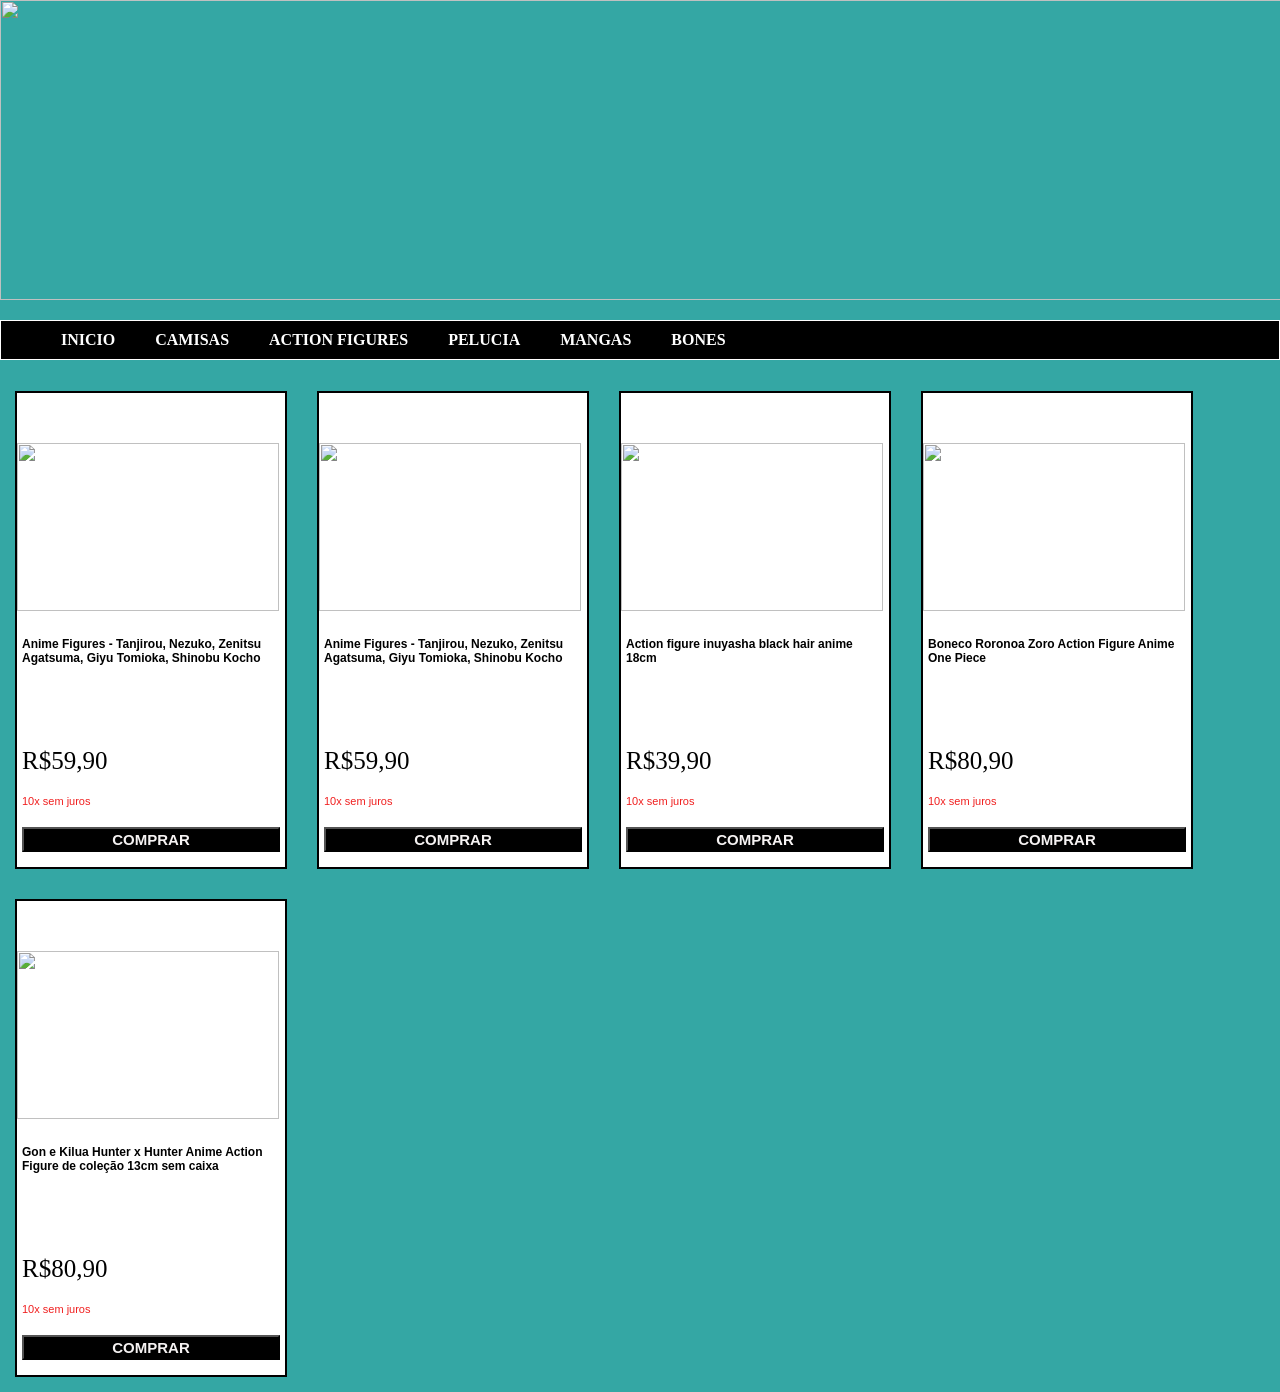
==== pages/action.html @ 8985c35f "organizando projetos antigos ( pages da loja virtual)" ====
<!DOCTYPE html>
<html lang="pt-br">
<head>
    <meta charset="UTF-8">
    <meta name="viewport" content="width=device-width, initial-scale=1.0">
    <title>Projeto PW</title>
    <link  rel="stylesheet" href="../css/style.css"/>
</head>
<body>
    <img src="Dark Neon Anime Gaming Twitch Banner.png" width="1595" height="300">
    

    <ul class="menu">
        <li class="item-menu"> 
            <a class="link-menu" href="../index.html">INICIO</a>
       </li>
        <li class="item-menu"> 
            <a class="link-menu" href="camisas.html">CAMISAS</a>
       </li>

       
       <li class="item-menu">
        <a class="link-menu" href="action.html">ACTION FIGURES</a>
    </li>
    
    <li class="item-menu">
        <a class="link-menu" href="pelucia.html">PELUCIA</a>
    </li>

    
    <li class="item-menu">
        <a class="link-menu" href="mangas.html">MANGAS</a>
    </li>

    
    <li class="item-menu">
        <a class="link-menu" href="bones.html">BONES</a>
    </li>

    
    

    </ul>

    <MAin>

     
        


 

        <div class="card">
            <div>
                <img class="img-card" src="F2.jpg"> </img>
            </div>
    
            <div class="descricao">
                <p> Anime Figures - Tanjirou, Nezuko, Zenitsu Agatsuma, Giyu Tomioka, Shinobu Kocho  </p>
            </div>
    
            <div class="preco">
                R$59,90
            </div>
            <div class="pagamento">
                10x sem juros 
            </div>
           
            <div class="botao-comprar bv ">
                <button class="button-card">COMPRAR</button>
            </div>
     </div>

     <div class="card">
        <div>
            <img class="img-card" src="F5.webp"> </img>
        </div>

        <div class="descricao">
            <p> Anime Figures - Tanjirou, Nezuko, Zenitsu Agatsuma, Giyu Tomioka, Shinobu Kocho  </p>
        </div>

        <div class="preco">
            R$59,90
        </div>
        <div class="pagamento">
            10x sem juros 
        </div>
       
        <div class="botao-comprar bv ">
            <button class="button-card">COMPRAR</button>
        </div>
 </div>

  




  

      

            <div class="card">
                <div>
                    <img class="img-card" src="F4.webp"> </img>
                </div>
        
                <div class="descricao">
                    <p>Action figure inuyasha black hair anime 18cm</p>
                </div>
        
                <div class="preco">
                    R$39,90
                </div>
                <div class="pagamento">
                    10x sem juros 
                </div>
               
                <div class="botao-comprar bv ">
                    <button class="button-card">COMPRAR</button>
                </div>
        
                
            </div>
         
  

      


                <div class="card">
                    <div>
                        <img class="img-card" src="F1.webp"> </img>
                    </div>
            
                    <div class="descricao">
                        <p>Boneco Roronoa Zoro Action Figure Anime One Piece</p>
                    </div>
            
                    <div class="preco">
                        R$80,90
                    </div>
                    <div class="pagamento">
                        10x sem juros 
                    </div>
                   
                    <div class="botao-comprar bv ">
                        <button class="button-card">COMPRAR</button>
                    </div>
            
                    
                </div>

            
             
                <div class="card">

    
          
                    <div>
                        <img class="img-card" src="F3.webp"> </img>
                    </div>
            
                    <div class="descricao">
                        <p>Gon e Kilua Hunter x Hunter Anime Action Figure de coleção 13cm sem caixa</p>
                    </div>
            
                    <div class="preco">
                        R$80,90
                    </div>
                    <div class="pagamento">
                        10x sem juros 
                    </div>
                   
                    <div class="botao-comprar bv ">
                        <button class="button-card">COMPRAR</button>
                    </div>
            
                    
                </div>

        
    
              
                   
                
            </MAin>
            
</body>
</html>
---- css/style.css ----
div{
  
}

html,body{
    margin: 0;
    padding: 0;
    height: 100%;
    background-color: rgb(52, 167, 164);
}
.card{
    border: 2px solid #000000;
    width: 268px;
   height: 474px; 
   margin: 15px;
   background-color: #FFFFFF;
}
.img-card{
    width: 262px;
    height: 168px;
    margin-top: 50px;
}
.descricao{
    font-size: 12px;
    font-family: Arial;
    font-weight: bold;
    padding: 10px 5px;
    margin-bottom: 50px;

}
.preco{
    font-size: 25px;
    font-family: Impact;
    color:#000000;
    padding: 10px 5px;
}
.pagamento{
    color: #f01f1f;
    font-family: Arial;
    padding: 10px 5px;
    font-size: 11px;
}
.button-card{
    background-color: #000;
    color: #f5f2f2;
    font-weight: bold;
    width: 100%;
    height: 25px;
    font-size: 15px;
    text-align: center;
}
.botao-comprar{
    padding: 10px 5px;
}

.menu{
    background-color: #000;
    color: #ffffff;
    border: 1px solid;
    display: flex;
}
.item-menu{
    list-style: none;
    padding: 10px 20px;

}
.item-menu:hover{
    background-color: #999999;
}
    .link-menu{
        text-decoration: none;
        color: #ffffff;
        font-weight: bold;
    }

    main{
        display: FLEX;
        flex-wrap: wrap;
    }
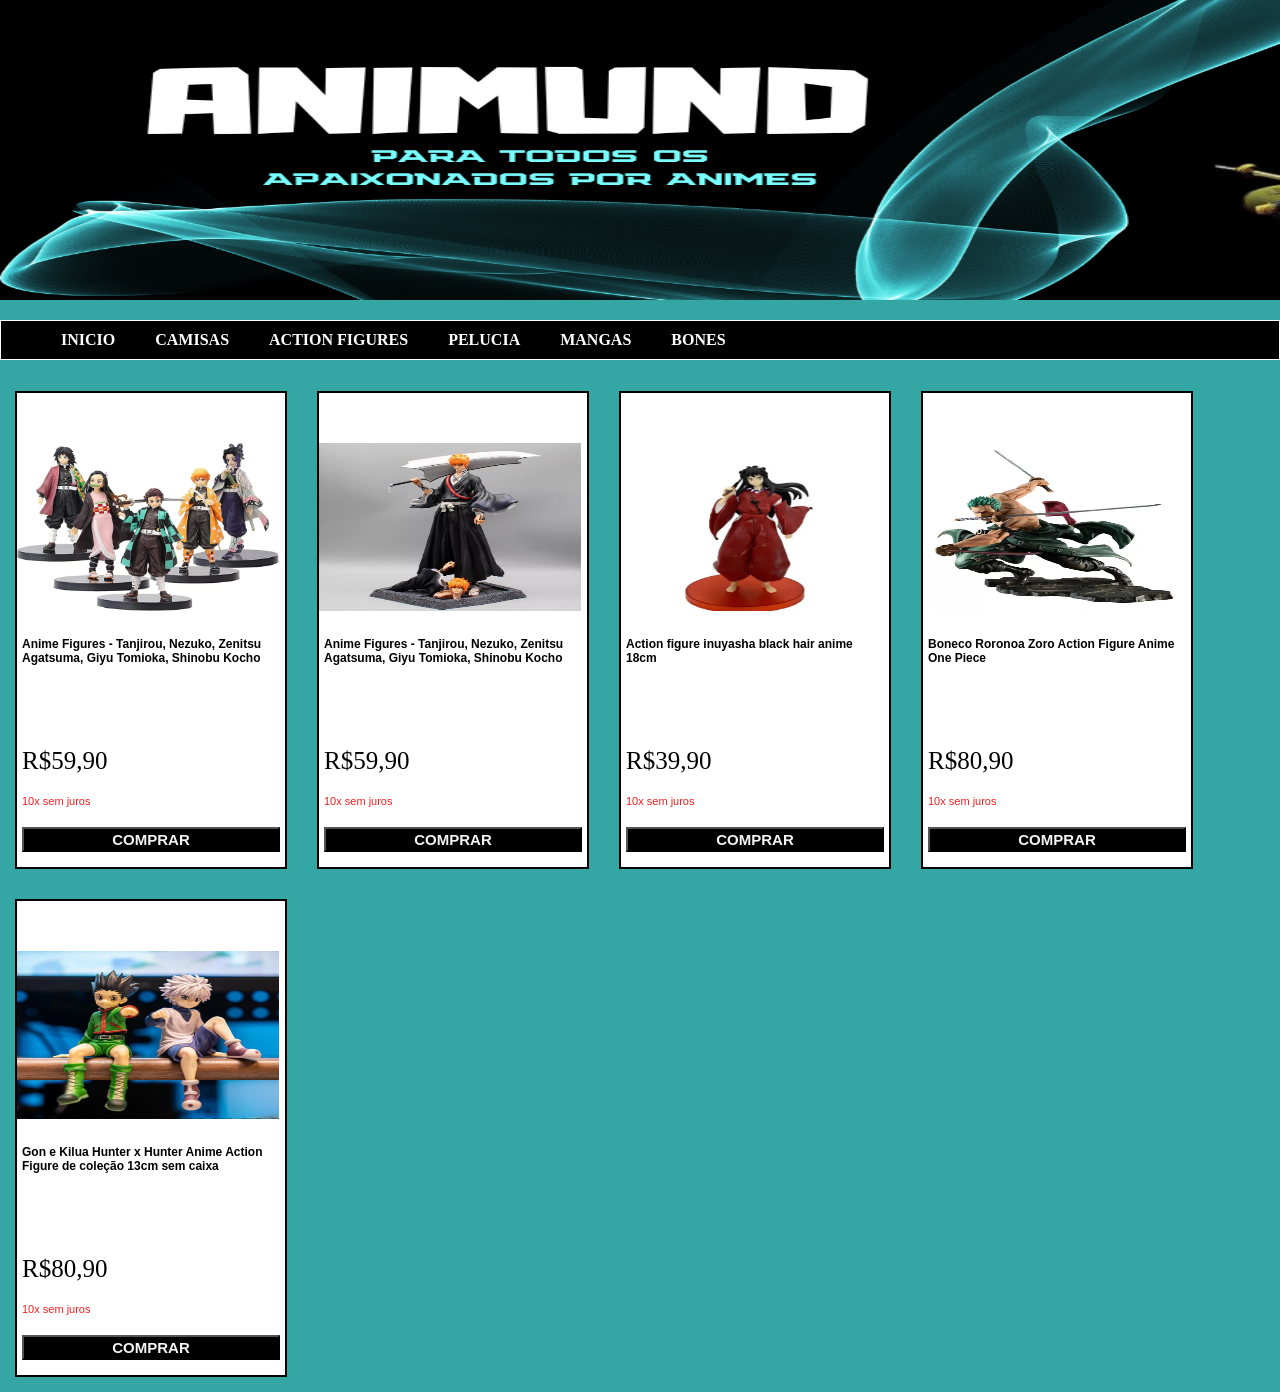
==== commit 900b3c90: "organizando projetos amtigos ( colocando imagens nas pages)" ====
--- a/pages/action.html
+++ b/pages/action.html
@@ -8,7 +8,7 @@
     <link  rel="stylesheet" href="../css/style.css"/>
 </head>
 <body>
-    <img src="Dark Neon Anime Gaming Twitch Banner.png" width="1595" height="300">
+    <img src="../img/Dark Neon Anime Gaming Twitch Banner.png" width="1595" height="300">
     
 
     <ul class="menu">
@@ -53,7 +53,7 @@
 
         <div class="card">
             <div>
-                <img class="img-card" src="F2.jpg"> </img>
+                <img class="img-card" src="../img/F2.jpg"> </img>
             </div>
     
             <div class="descricao">
@@ -74,7 +74,7 @@
 
      <div class="card">
         <div>
-            <img class="img-card" src="F5.webp"> </img>
+            <img class="img-card" src="../img/F5.webp"> </img>
         </div>
 
         <div class="descricao">
@@ -104,7 +104,7 @@
 
             <div class="card">
                 <div>
-                    <img class="img-card" src="F4.webp"> </img>
+                    <img class="img-card" src="../img/F4.webp"> </img>
                 </div>
         
                 <div class="descricao">
@@ -132,7 +132,7 @@
 
                 <div class="card">
                     <div>
-                        <img class="img-card" src="F1.webp"> </img>
+                        <img class="img-card" src="../img/F1.webp"> </img>
                     </div>
             
                     <div class="descricao">
@@ -160,7 +160,7 @@
     
           
                     <div>
-                        <img class="img-card" src="F3.webp"> </img>
+                        <img class="img-card" src="../img/F3.webp"> </img>
                     </div>
             
                     <div class="descricao">
